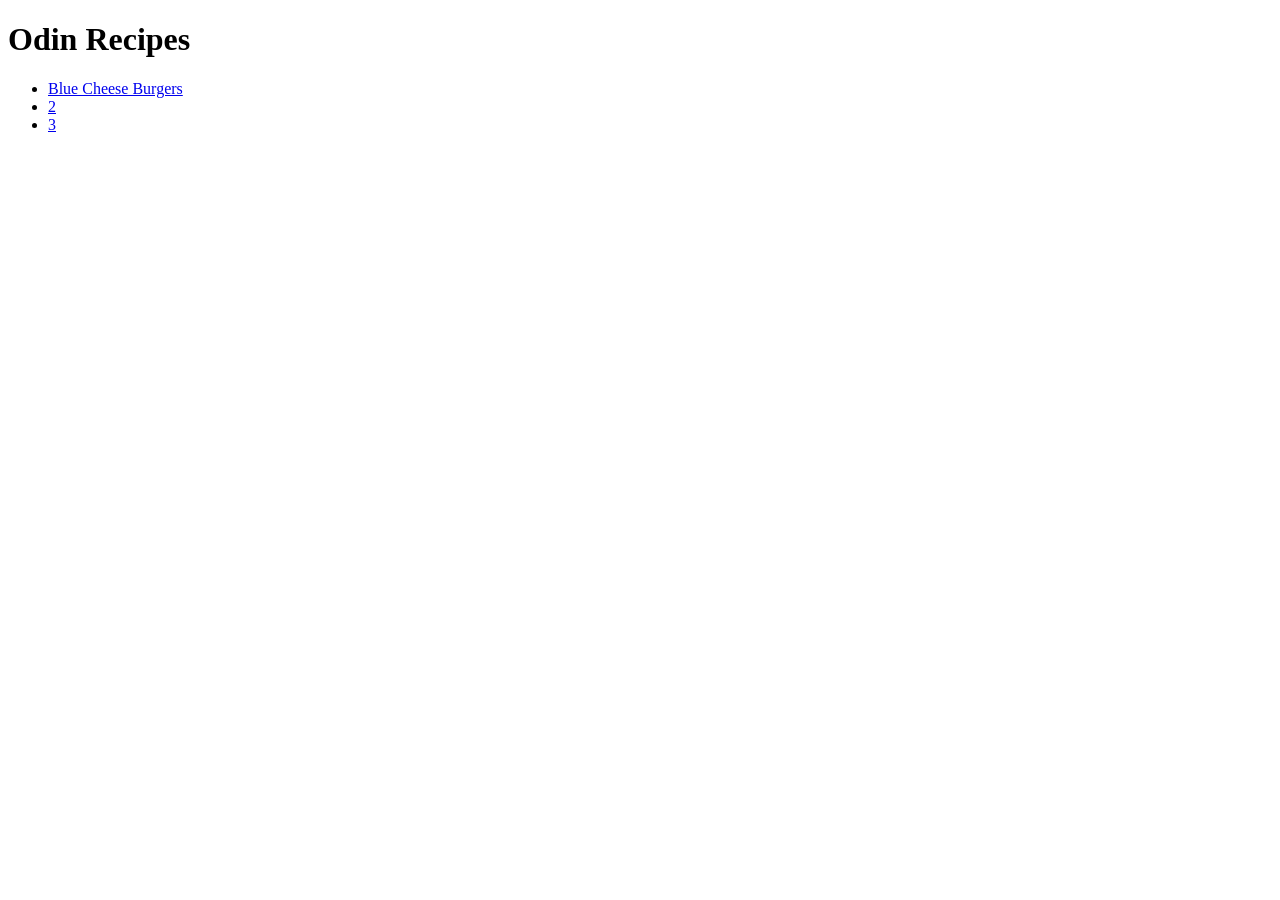
==== index.html @ bf16ffa0 "Add index.html" ====
<!DOCTYPE html>
<html lang="en">
    <head>
        <meta charset="UTF-8">
        <title>Odin Recipes</title>
    </head>
    <body>
        <h1>Odin Recipes</h1>
        <ul>
        <li><a href="recipes/burger.html">Blue Cheese Burgers</a></li>
        <li><a href="#">2</a></li>
        <li><a href="#">3</a></li>
        </ul>
    </body>
</html>
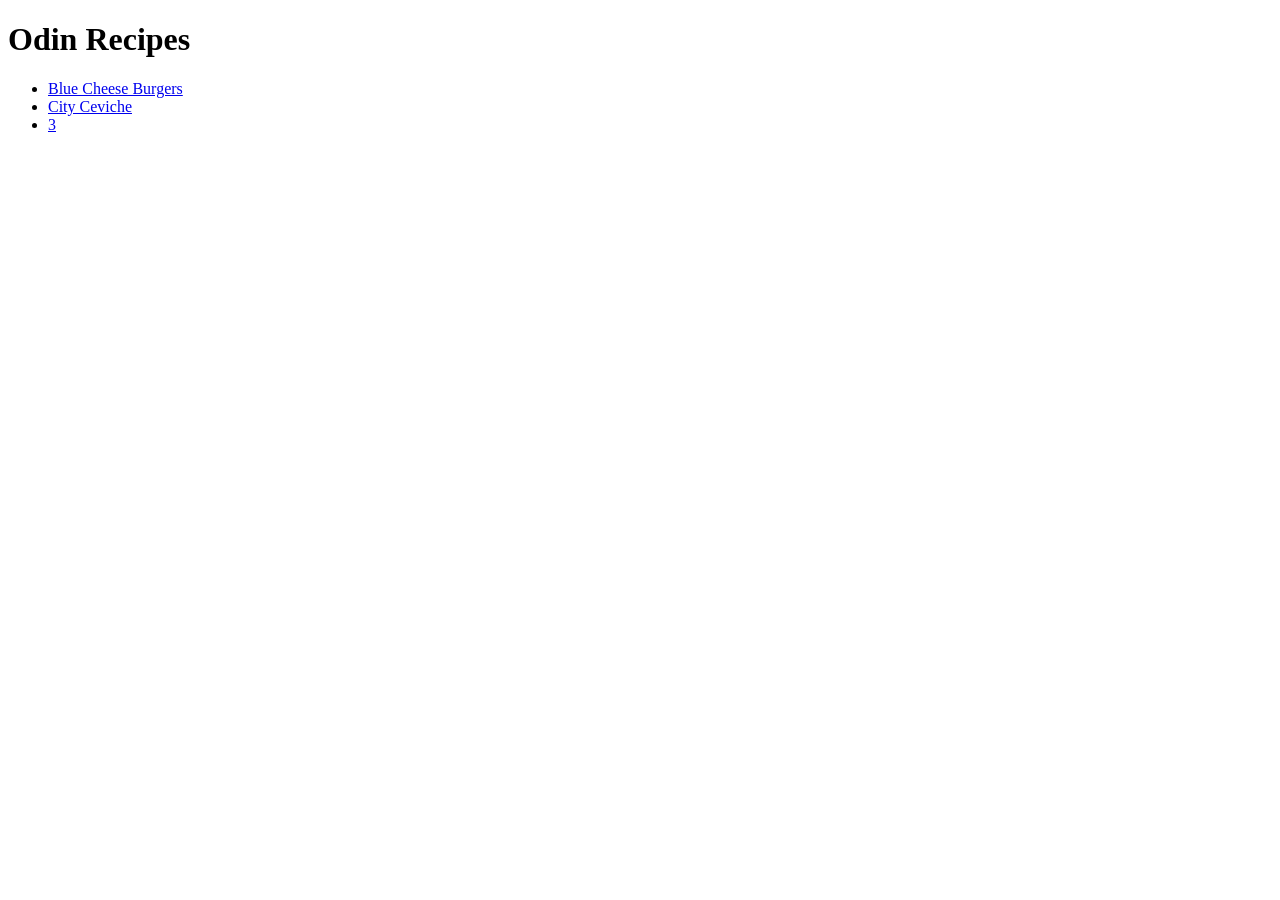
==== commit ba78119b: "-Edit recipe link in index.html -Add second recipes to recipes folder and its img to img folder" ====
--- a/index.html
+++ b/index.html
@@ -8,7 +8,7 @@
         <h1>Odin Recipes</h1>
         <ul>
         <li><a href="recipes/burger.html">Blue Cheese Burgers</a></li>
-        <li><a href="#">2</a></li>
+        <li><a href="recipes/ceviche.html">City Ceviche</a></li>
         <li><a href="#">3</a></li>
         </ul>
     </body>
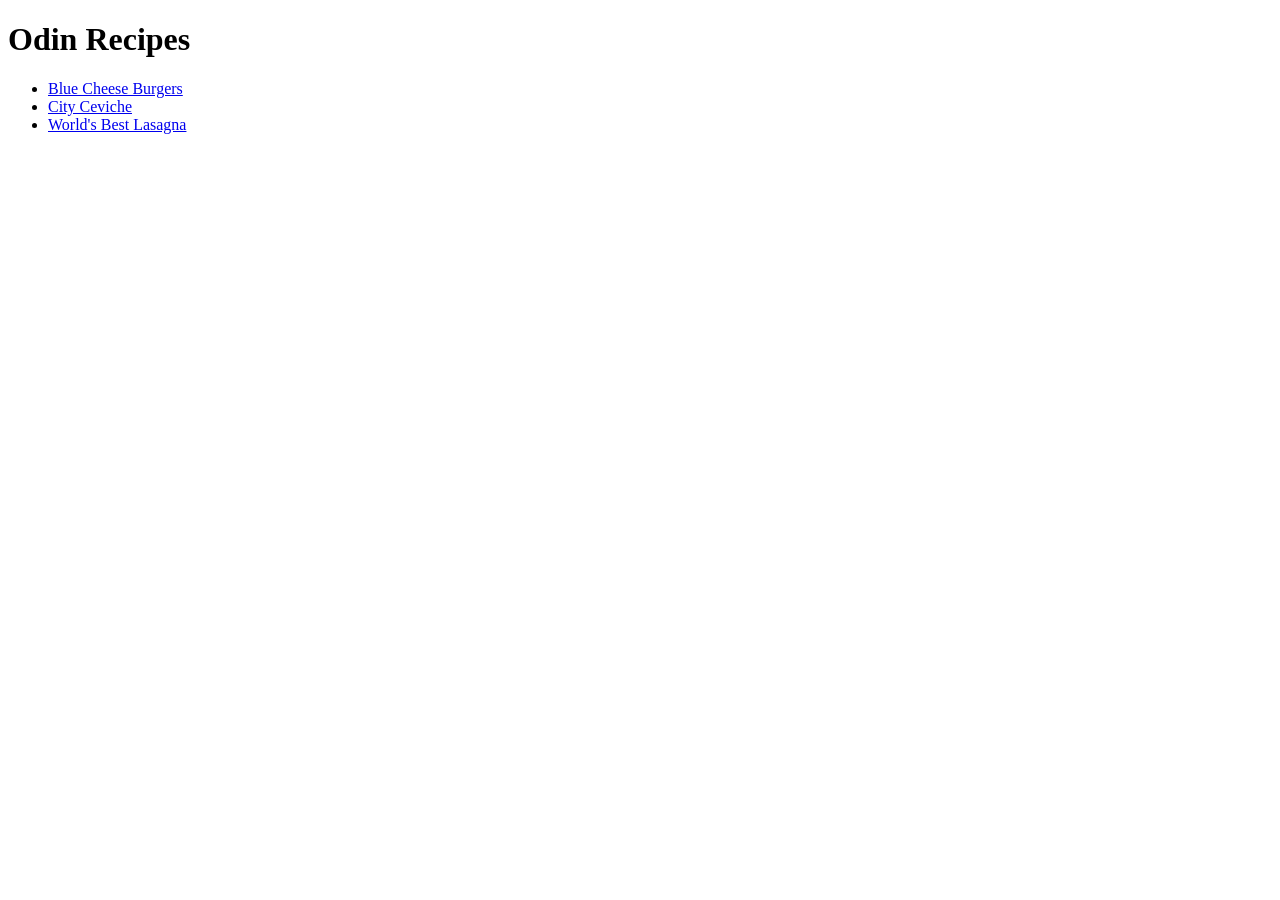
==== commit 8ef3b253: "Edit recipes link in html & Add recipes and img" ====
--- a/index.html
+++ b/index.html
@@ -9,7 +9,7 @@
         <ul>
         <li><a href="recipes/burger.html">Blue Cheese Burgers</a></li>
         <li><a href="recipes/ceviche.html">City Ceviche</a></li>
-        <li><a href="#">3</a></li>
+        <li><a href="recipes/lasagna.html">World's Best Lasagna</a></li>
         </ul>
     </body>
 </html>
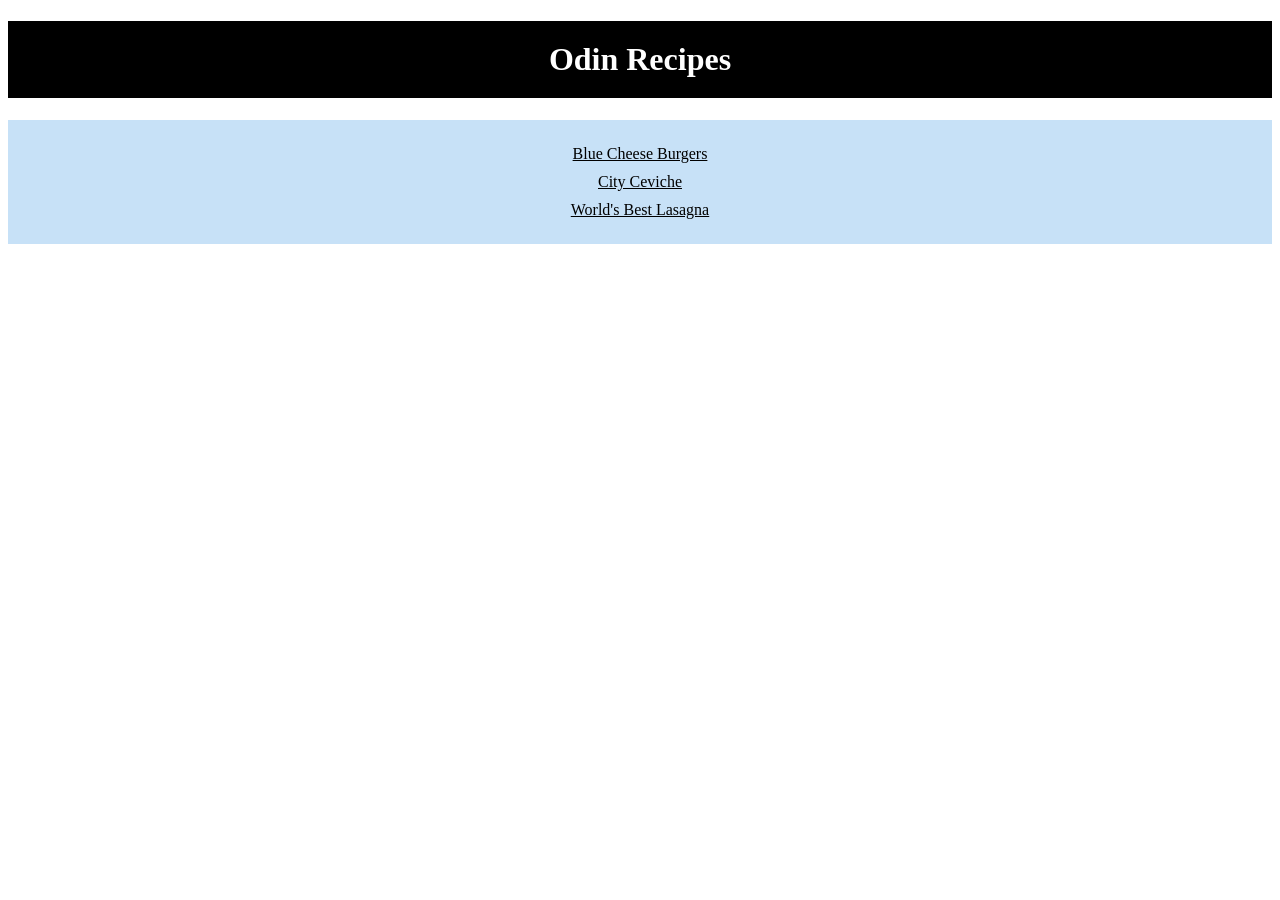
==== commit 8918ed85: "Link html with css & edit style.css" ====
--- a/index.html
+++ b/index.html
@@ -3,6 +3,7 @@
     <head>
         <meta charset="UTF-8">
         <title>Odin Recipes</title>
+        <link rel="stylesheet" href="css/style.css">
     </head>
     <body>
         <h1>Odin Recipes</h1>
--- a/css/style.css
+++ b/css/style.css
@@ -0,0 +1,21 @@
+h1 {
+    background-color: black;
+    color: white;
+    text-align: center;
+    padding: 20px;
+}
+
+ul {
+    background-color: rgb(199, 225, 247);
+    list-style: none;
+    padding: 20px;
+}
+
+li {
+    text-align: center;
+    padding: 5px;
+}
+
+li a {
+    color: black;
+}
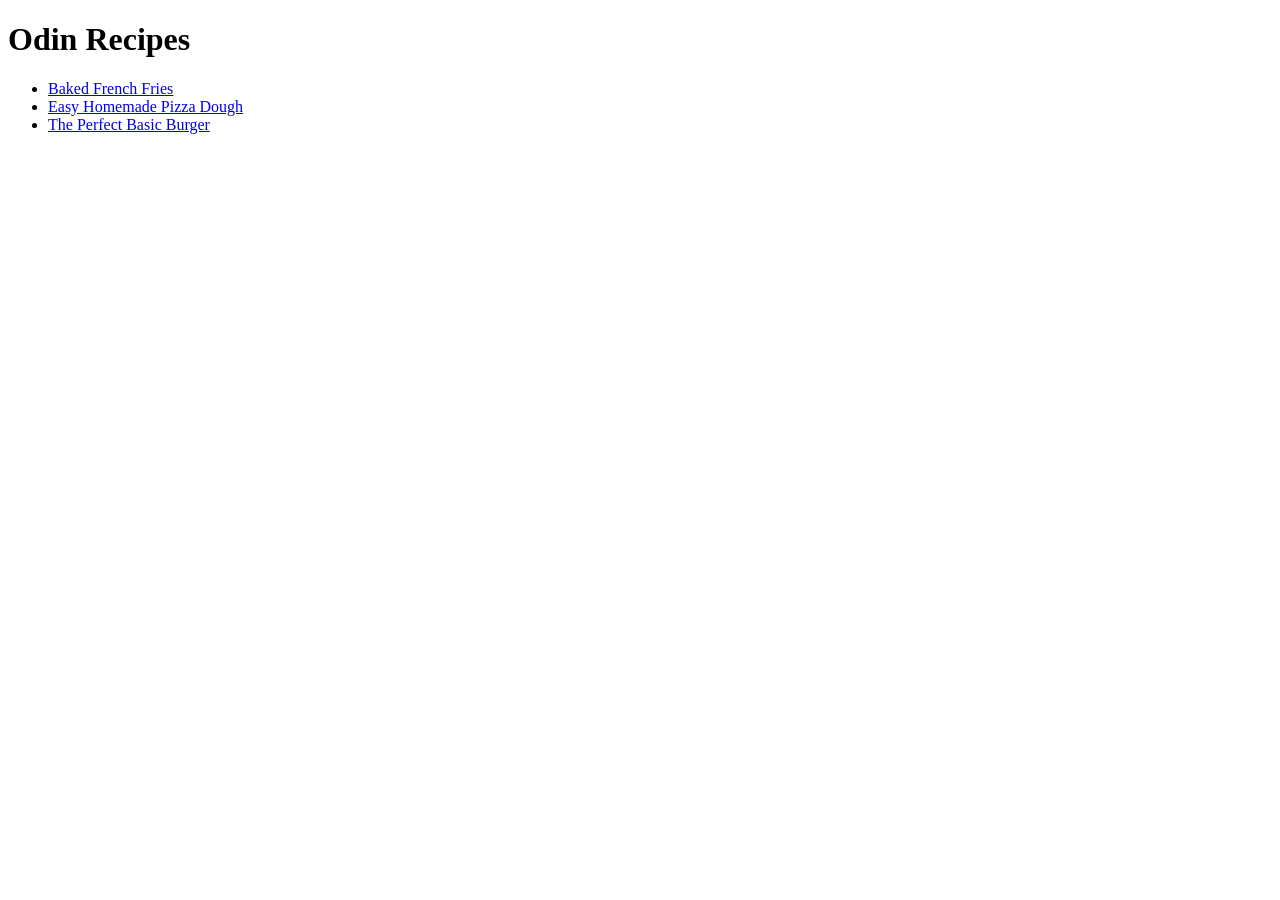
==== commit 9666a137: "First Project from The Odin Project called 'Recipes'" ====
--- a/index.html
+++ b/index.html
@@ -1,16 +1,16 @@
 <!DOCTYPE html>
 <html lang="en">
-    <head>
-        <meta charset="UTF-8">
-        <title>Odin Recipes</title>
-        <link rel="stylesheet" href="css/style.css">
-    </head>
-    <body>
-        <h1>Odin Recipes</h1>
-        <ul>
-        <li><a href="recipes/burger.html">Blue Cheese Burgers</a></li>
-        <li><a href="recipes/ceviche.html">City Ceviche</a></li>
-        <li><a href="recipes/lasagna.html">World's Best Lasagna</a></li>
-        </ul>
-    </body>
+<head>
+    <meta charset="UTF-8">
+    <meta name="viewport" content="width=device-width, initial-scale=1.0">
+    <title>Odin Recipes</title>
+</head>
+<body>
+    <h1>Odin Recipes</h1>
+    <ul>
+        <li><a href="./recipes/fries.html">Baked French Fries</a></li>
+        <li><a href="./recipes/pizza.html">Easy Homemade Pizza Dough</a></li>
+        <li><a href="./recipes/burger.html">The Perfect Basic Burger</a></li>
+    </ul>
+</body>
 </html>
